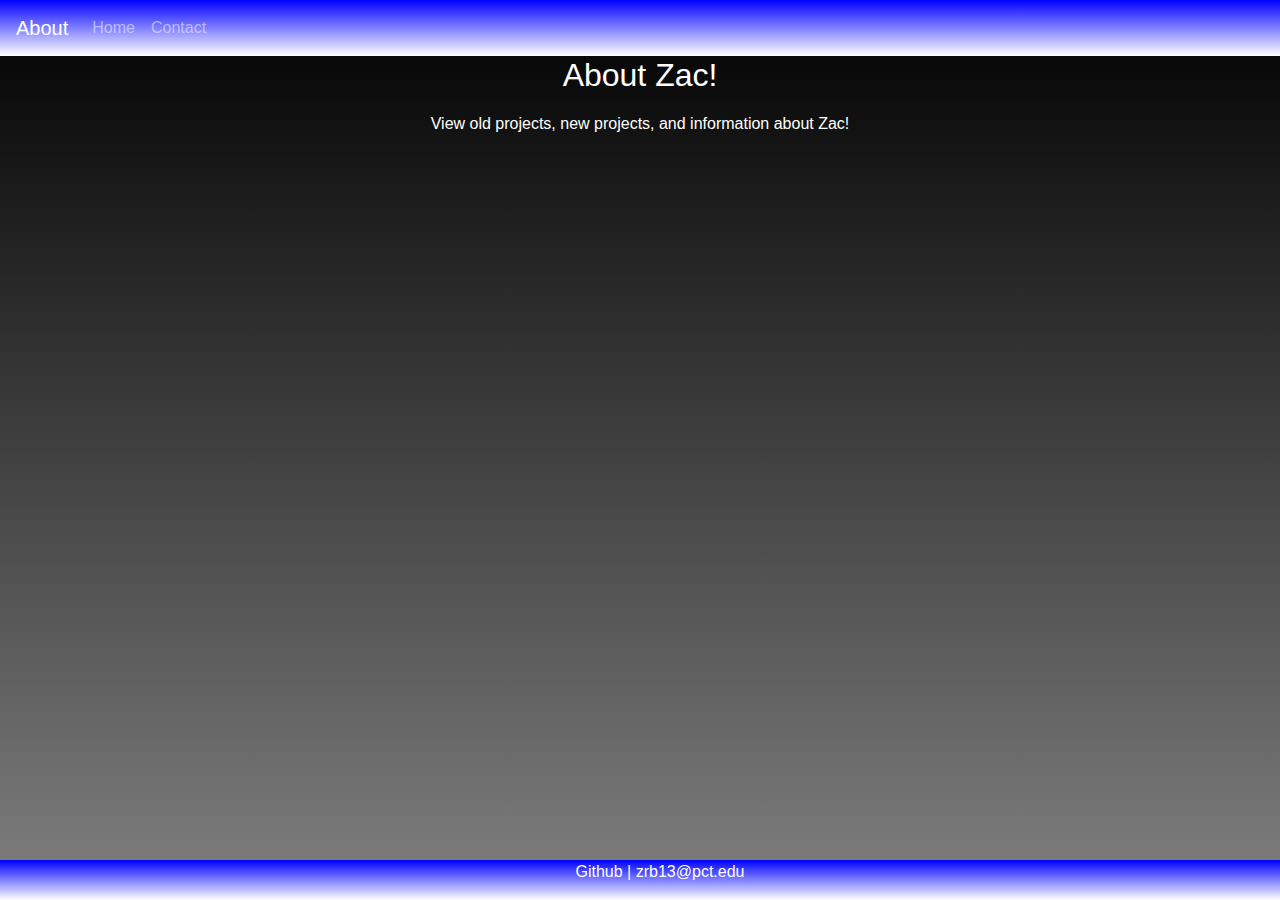
==== About.html @ d5c35f7d "Adding the first couple pages to my portfolio website." ====
<!DOCTYPE html> 

<html lang="en-US">

<head>
<!-- metadata  -->
      <meta charset="utf-8">
      <meta name="author" content="Zachary Brennan">
      <meta name="description" content="Landing page that everyone goes to when coming.">
      <title>Home</title>
      <!-- Required meta tags for Bootstrap 4 -->

	  <meta name="viewport" content="width=device-width, initial-scale=1, shrink-to-fit=no">

   <!-- Bootstrap CSS Librarys -->

   <link rel="stylesheet" href="https://stackpath.bootstrapcdn.com/bootstrap/4.4.1/css/bootstrap.min.css" integrity="sha384-Vkoo8x4CGsO3+Hhxv8T/Q5PaXtkKtu6ug5TOeNV6gBiFeWPGFN9MuhOf23Q9Ifjh" crossorigin="anonymous">

   <link rel="stylesheet" type="text/css" href="Styles/styles.css">
</head>

<body>
	<header>
		<!-- Bootstrap for making a nav bar -->
		<nav class="navbar navbar-expand-lg navbar-dark bg-dark">
		  <a class="navbar-brand" href="#">About</a>
		  <button class="navbar-toggler" type="button" data-toggle="collapse" data-target="#navbarNav" aria-controls="navbarNav" aria-expanded="false" aria-label="Toggle navigation">
		    <span class="navbar-toggler-icon"></span>
		  </button>
		  <!-- Puts the links on the nav -->
		  <div class="collapse navbar-collapse" id="navbarNav">
		    <ul class="navbar-nav">
		      <li class="nav-item">
		        <a class="nav-link" href="Index.html">Home</a>
		      </li>
		      <li class="nav-item">
		        <a class="nav-link" href="Contact.html">Contact</a>
		      </li>
		    </ul>
		  </div>
	</nav>
	</header>
		
	<main>
		<!-- Body and main information/Content -->
		<h2>About Zac!</h2>
		<p class="information">
			View old projects, new projects, and information about Zac!
		</p>
	</main>
<!-- Scripts -->
	<script src="https://code.jquery.com/jquery-3.4.1.slim.min.js" integrity="sha384-J6qa4849blE2+poT4WnyKhv5vZF5SrPo0iEjwBvKU7imGFAV0wwj1yYfoRSJoZ+n" crossorigin="anonymous"></script>
	<script src="https://cdn.jsdelivr.net/npm/popper.js@1.16.0/dist/umd/popper.min.js" integrity="sha384-Q6E9RHvbIyZFJoft+2mJbHaEWldlvI9IOYy5n3zV9zzTtmI3UksdQRVvoxMfooAo" crossorigin="anonymous"></script>
	<script src="https://stackpath.bootstrapcdn.com/bootstrap/4.4.1/js/bootstrap.min.js" integrity="sha384-wfSDF2E50Y2D1uUdj0O3uMBJnjuUD4Ih7YwaYd1iqfktj0Uod8GCExl3Og8ifwB6" crossorigin="anonymous"></script>
</body>

<!-- Footer -->
<footer>
	<ul>
		<!-- Bottom Nav -->
		<li class="footnav"><a href="https://github.com/17zbrennan">Github</a></li>
		<li class="footnav">|</li>
		<li class="footnav">zrb13@pct.edu</li>
	</ul>

</footer>

</html>
---- Styles/styles.css ----
h1 {color: blue;}

h2{color: white;
	text-align: center;
}

h5{color:black;
background-color: white; opacity:.75;}
body {
  background-image: linear-gradient(black, gray);

	 position: relative;
	 min-height: 100%;
	 min-height: 100vh;
}

nav{background-image: linear-gradient(rgb(0, 0, 255), rgb(255, 255, 255));}

header {background-image: linear-gradient(rgb(0, 0, 255), rgb(255, 255, 255));}
footer {
	background-image: linear-gradient(rgb(0, 0, 255), rgb(255, 255, 255));
	text-align: center;
    position: fixed;
    right: 0;bottom:0;left:0;
    width: 100%;
}

a:link {
  color: white;
}

a:visited {
  color: white;
}

a:hover {
  color: blue;
}

a:active {
  color: blue;
}

.center{
	display: block;
	margin-left: auto;
	margin-right:auto;
	width:50%;
}
.footnav {
	color: white;
	text-align: center;
	display: inline;
}

.information{
	padding: 10px 400px;
	text-align: center;
	color: white;
}
.form_box{
	padding: 10px 400px;
	text-align: center;
}
.card{
	width: 30rem;
}
.container{
	padding-top: 30px;
	align-content: center;
}

.row{
		padding-top: 30px;
	align-content: center;
}
.image_game{
	padding: 50px 250px;
}
.game_info{
	font-size: 24px;
	color: white;
}
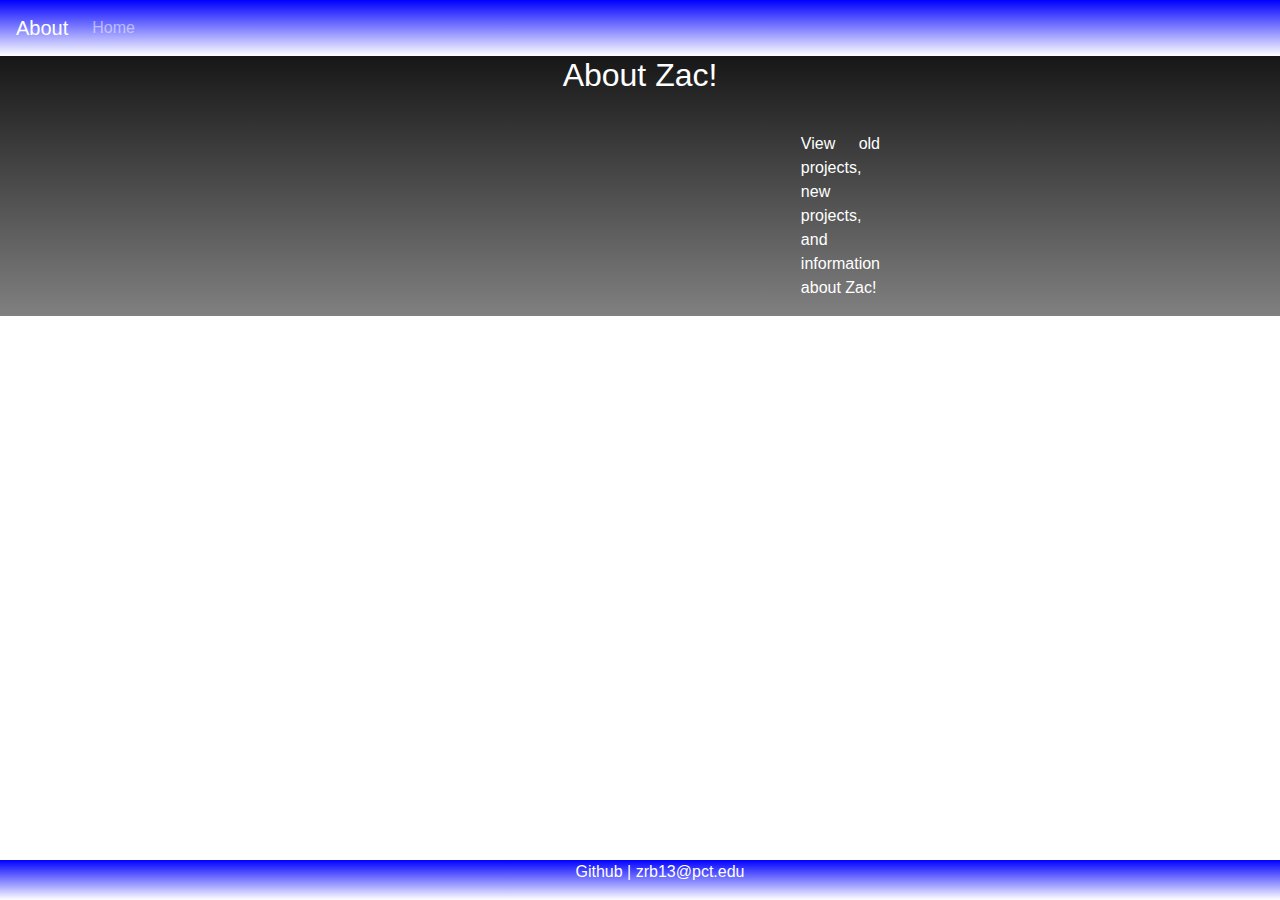
==== commit 0a310979: "Changed some fundamental differences" ====
--- a/About.html
+++ b/About.html
@@ -31,11 +31,9 @@
 		  <div class="collapse navbar-collapse" id="navbarNav">
 		    <ul class="navbar-nav">
 		      <li class="nav-item">
-		        <a class="nav-link" href="Index.html">Home</a>
+		        <a class="nav-link" href="index.html">Home</a>
 		      </li>
-		      <li class="nav-item">
-		        <a class="nav-link" href="Contact.html">Contact</a>
-		      </li>
+		   
 		    </ul>
 		  </div>
 	</nav>
@@ -44,9 +42,19 @@
 	<main>
 		<!-- Body and main information/Content -->
 		<h2>About Zac!</h2>
-		<p class="information">
+	  	<!-- First row of cards -->
+	  <div class="row">
+	    <div class="col">
+	    	
+	      
+		</div>
+		<div class="col">
+			  <!-- Bootstrap cards. -->
+	      <p class="information">
 			View old projects, new projects, and information about Zac!
 		</p>
+		</div>
+	</div>
 	</main>
 <!-- Scripts -->
 	<script src="https://code.jquery.com/jquery-3.4.1.slim.min.js" integrity="sha384-J6qa4849blE2+poT4WnyKhv5vZF5SrPo0iEjwBvKU7imGFAV0wwj1yYfoRSJoZ+n" crossorigin="anonymous"></script>
--- a/Styles/styles.css
+++ b/Styles/styles.css
@@ -4,20 +4,6 @@
 h2{color: white;
 	text-align: center;
 }
-
-h5{color:black;
-background-color: white; opacity:.75;}
-body {
-  background-image: linear-gradient(black, gray);
-
-	 position: relative;
-	 min-height: 100%;
-	 min-height: 100vh;
-}
-
-nav{background-image: linear-gradient(rgb(0, 0, 255), rgb(255, 255, 255));}
-
-header {background-image: linear-gradient(rgb(0, 0, 255), rgb(255, 255, 255));}
 footer {
 	background-image: linear-gradient(rgb(0, 0, 255), rgb(255, 255, 255));
 	text-align: center;
@@ -25,6 +11,21 @@
     right: 0;bottom:0;left:0;
     width: 100%;
 }
+
+h5{color:black;
+background-color: white; opacity:.75;}
+
+html, body {
+  background-image: linear-gradient(black, gray);
+
+   background-repeat:no-repeat;
+   background-size:cover;
+}
+
+nav{background-image: linear-gradient(rgb(0, 0, 255), rgb(255, 255, 255));}
+
+header {background-image: linear-gradient(rgb(0, 0, 255), rgb(255, 255, 255));}
+
 
 a:link {
   color: white;
@@ -54,9 +55,14 @@
 	display: inline;
 }
 
+.center{
+	text-align: center;
+	color: white;
+}
 .information{
-	padding: 10px 400px;
-	text-align: center;
+	text-align: justify;
+	 margin-right: 400px;
+ 	 margin-left: 400px;
 	color: white;
 }
 .form_box{
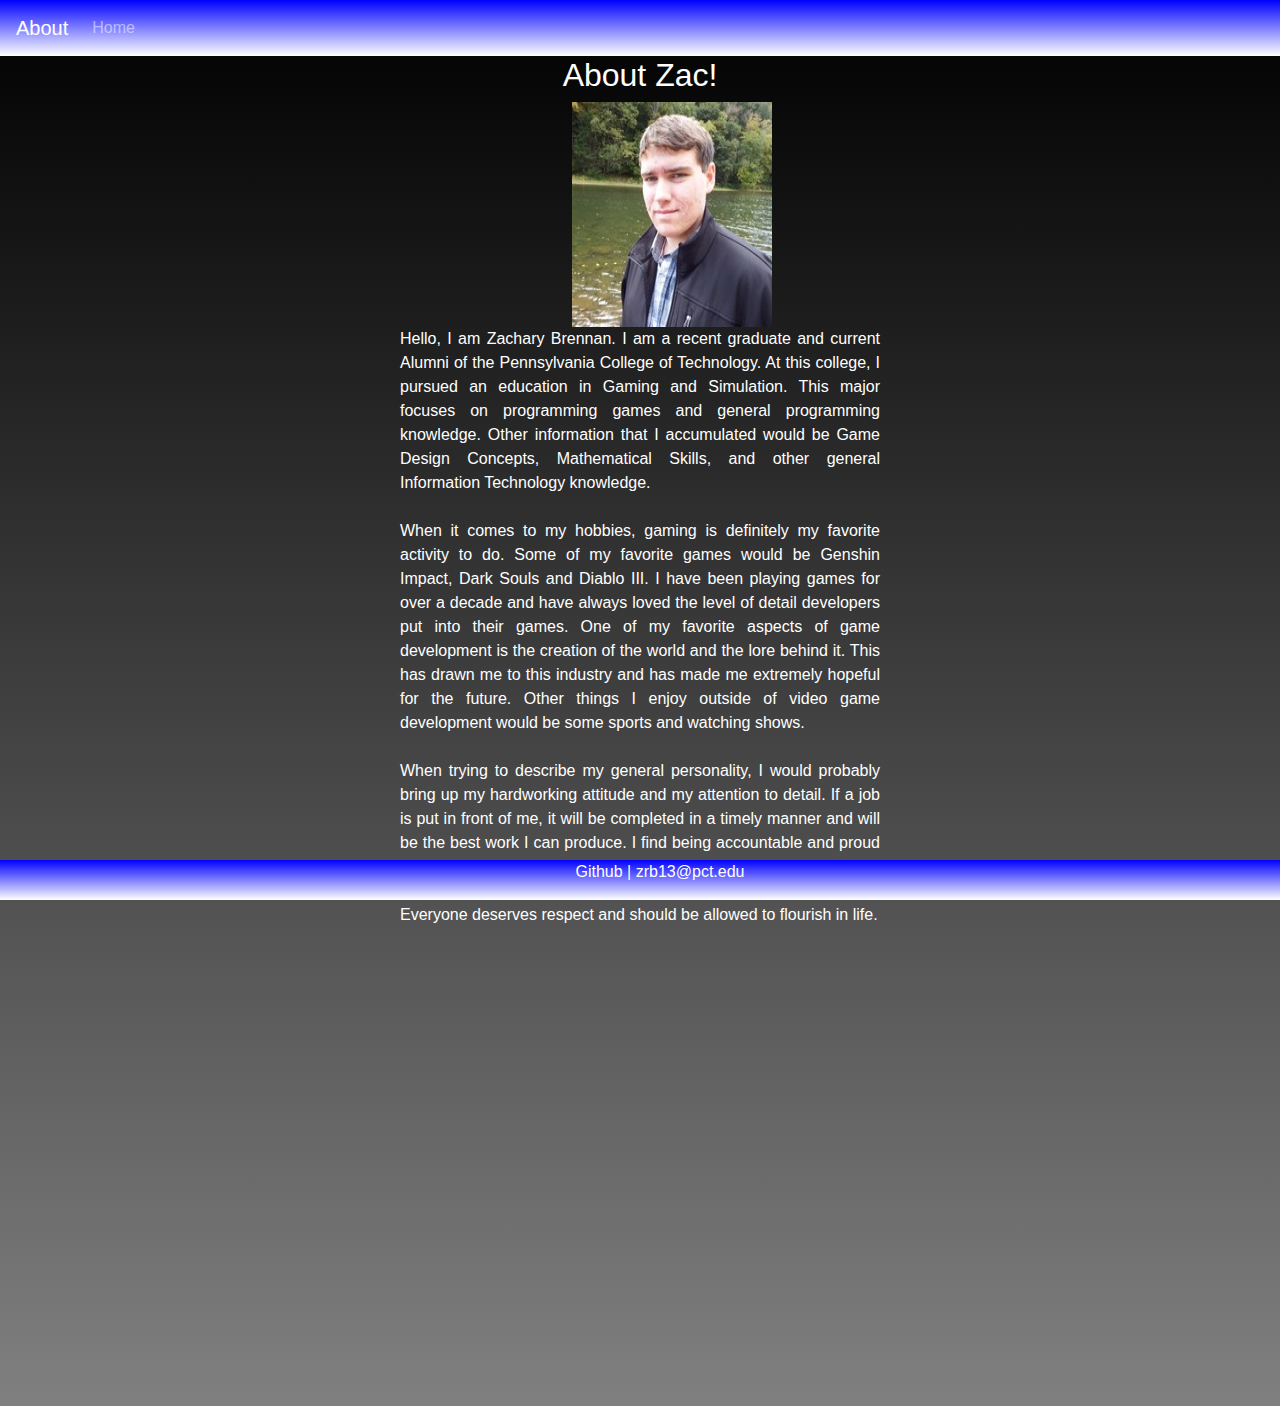
==== commit 624a5de1: "Fixed issue + Added About" ====
--- a/About.html
+++ b/About.html
@@ -42,19 +42,17 @@
 	<main>
 		<!-- Body and main information/Content -->
 		<h2>About Zac!</h2>
-	  	<!-- First row of cards -->
-	  <div class="row">
-	    <div class="col">
-	    	
-	      
-		</div>
-		<div class="col">
-			  <!-- Bootstrap cards. -->
+		<img src="Images/zac.jpg" alt="Zac" width="200" height="225"style="vertical-align:middle;margin-left: 44.7%">
+			
 	      <p class="information">
-			View old projects, new projects, and information about Zac!
+
+			Hello, I am Zachary Brennan. I am a recent graduate and current Alumni of the Pennsylvania College of Technology. At this college, I pursued an education in Gaming and Simulation. This major focuses on programming games and general programming knowledge. Other information that I accumulated would be Game Design Concepts, Mathematical Skills, and other general Information Technology knowledge.
+			<br><br>
+			When it comes to my hobbies, gaming is definitely my favorite activity to do. Some of my favorite games would be Genshin Impact, Dark Souls and Diablo III. I have been playing games for over a decade and have always loved the level of detail developers put into their games. One of my favorite aspects of game development is the creation of the world and the lore behind it. This has drawn me to this industry and has made me extremely hopeful for the future. Other things I enjoy outside of video game development would be some sports and watching shows.  
+			<br><br>
+			When trying to describe my general personality, I would probably bring up my hardworking attitude and my attention to detail. If a job is put in front of me, it will be completed in a timely manner and will be the best work I can produce. I find being accountable and proud of your work will usually leave people satisfied. Other aspects I would like to mention would be my kindness and respect for others. Everyone deserves respect and should be allowed to flourish in life. 
+
 		</p>
-		</div>
-	</div>
 	</main>
 <!-- Scripts -->
 	<script src="https://code.jquery.com/jquery-3.4.1.slim.min.js" integrity="sha384-J6qa4849blE2+poT4WnyKhv5vZF5SrPo0iEjwBvKU7imGFAV0wwj1yYfoRSJoZ+n" crossorigin="anonymous"></script>
--- a/Styles/styles.css
+++ b/Styles/styles.css
@@ -10,16 +10,18 @@
     position: fixed;
     right: 0;bottom:0;left:0;
     width: 100%;
+    z-index: 999;
 }
 
 h5{color:black;
 background-color: white; opacity:.75;}
 
 html, body {
-  background-image: linear-gradient(black, gray);
+	height:125%;
+   background-image: linear-gradient(black, gray);
+   background-size: cover;
+   background-repeat:no-repeat;
 
-   background-repeat:no-repeat;
-   background-size:cover;
 }
 
 nav{background-image: linear-gradient(rgb(0, 0, 255), rgb(255, 255, 255));}
@@ -59,6 +61,12 @@
 	text-align: center;
 	color: white;
 }
+.about{
+	text-align: justify;
+	 margin-right: 250px;
+ 	 
+	color: white;
+}
 .information{
 	text-align: justify;
 	 margin-right: 400px;
